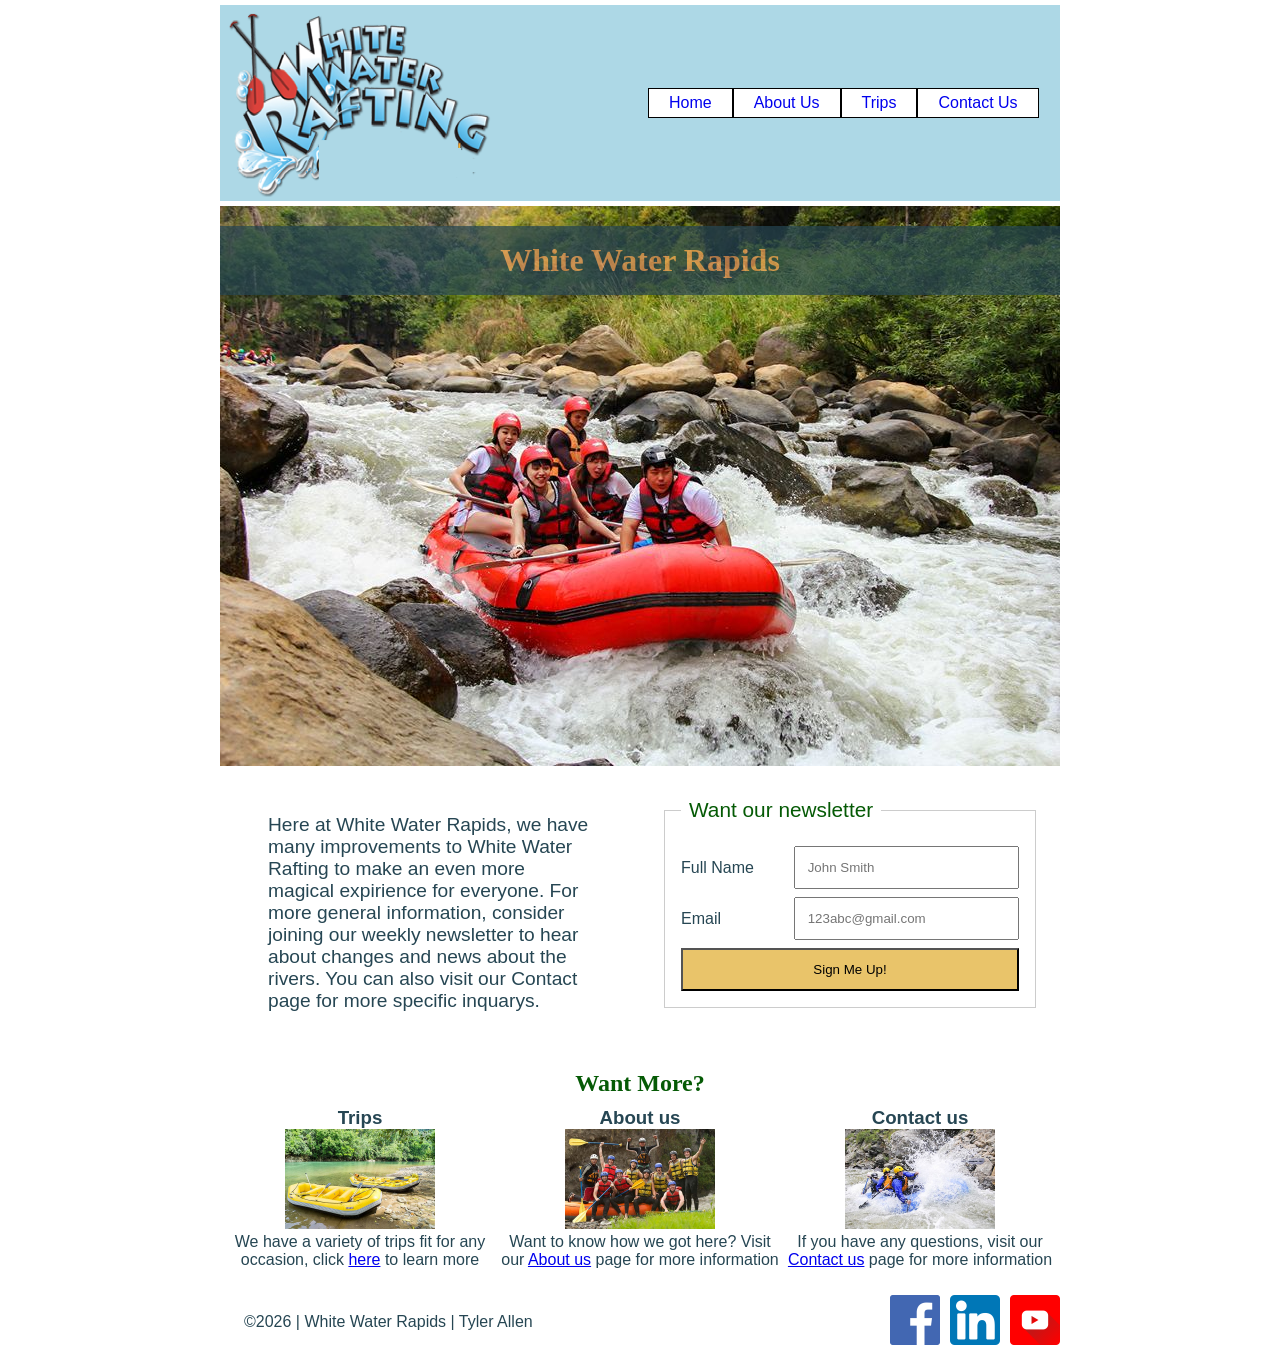
==== wwr/index.html @ 718374f5 "finished the rafting pages, by making the home and trips pages" ====
<!DOCTYPE html>
<html lang="en">

<head>
    <meta charset="UTF-8">
    <meta name="viewport" content="width=device-width, initial-scale=1.0">
    <title>Home - White Water Rafting</title>
    <meta name="description"
      content="The Home page is the primary page for our White Water Rafting site.">
    <meta name="author" content="Tyler Allen">
    <link rel="stylesheet" href="styles/rafting.css">
</head>

<body>
    <header>
        <img src="images/rafing-logo.png" alt="White Water Rafting Logo">
        <nav>
            <ul>
                <li><a href="index.html">Home</a></li>
                <li><a href="about.html">About Us</a></li>
                <li><a href="trips.html">Trips</a></li>
                <li><a href="contact.html">Contact Us</a></li>
            </ul>
        </nav>
    </header>
    <main>
        <div class="hero">
            <img src="images/home-raft.jpg" alt="A group enjoying one of our availiable Rapids">
            <h1>White Water Rapids</h1>
        </div>
        <div class="text-letter">
            <section id="news">
                <p>Here at White Water Rapids, we have many improvements to White Water Rafting to
                    make an even more magical expirience for everyone. For more general information,
                    consider joining our weekly newsletter to hear about changes and news about the
                    rivers. You can also visit our Contact page for more specific inquarys.</p>
            </section>
            <section>
                <form>
                    <fieldset>
                        <legend>Want our newsletter</legend>
                        <div class="form-item column2">
                            <label for="fullname">Full Name</label>
                            <input type="text" id="fullname" name="fullname"
                              placeholder="John Smith" required>
                        </div>
                        <div class="form-item column2">
                            <label for="useremail">Email</label>
                            <input type="email" id="useremail" name="useremail"
                              placeholder="123abc@gmail.com" required>
                        </div>
                        <button type="submit">Sign Me Up!</button>
                    </fieldset>
                </form>
            </section>
        </div>
        <div class="genContent">
            <h2>Want More?</h2>
            <h3>Trips</h3>
            <figure>
                <img src="images/raft-docked.jpg" alt="Docked Raft">
                <figcaption>We have a variety of trips fit for any occasion, click <a
                      href="trip.html">here</a> to learn more</figcaption>
            </figure>
            <h3>About us</h3>
            <figure>
                <img src="images/raft-done.jpg" alt="Group Done Rafting">
                <figcaption>Want to know how we got here? Visit our <a href="about.html">About
                        us</a> page for more information
                </figcaption>
            </figure>
            <h3>Contact us</h3>
            <figure>
                <img src="images/raft-splash.jpg" alt="Raft Splashing">
                <figcaption>If you have any questions, visit our <a href="contact.html">Contact
                        us</a> page for more information
                </figcaption>
            </figure>
        </div>
    </main>
    <footer>
        <p>&copy;2026 | White Water Rapids | Tyler Allen</p>
        <nav class="socialmedia">
            <a href="https://facebook.com">
                <img src="images/facebook_logo.png" alt="Facebook Logo">
            </a>
            <a href="https://linkedin.com">
                <img src="images/linkedin_logo.png" alt="Linkedin Logo">
            </a>
            <a href="https://youtube.com">
                <img src="images/youtube_logo.png" alt="Youtube Logo">
            </a>
        </nav>
    </footer>
</body>

</html>
---- wwr/styles/rafting.css ----
:root {
    --nav-color: lightblue;
    --primary-color: #055a05;
    --secondary-color: #f4a261;
    --accent1-color: #264653;
    --accent2-color: #e9c46a;
    --heading-font: "Times New Roman", "Georgia", serif;
    --body-font: Arial, Helvetica, sans-serif;
}

* {
    margin: 0;
    padding: 0;
    box-sizing: border-box;
}

body {
    font-family: var(--body-font);
    color: var(--accent1-color);
}

header,
main,
footer {
    width: 840px;
    margin: 0 auto;
}

header {
    display: grid;
    grid-template-columns: 1fr 1fr;
    align-items: center;
    background-color: var(--nav-color);
    margin: 5px auto;
}

header nav {
    margin: 0;
}

header nav ul {
    display: flex;
    flex-wrap: nowrap;
    flex-direction: row;
    /* justify-content: space-between; */
    list-style: none;
}

header nav li {
    padding: 5px 20px;
    border: 1px solid black;
    background-color: white;
}

header li a {
    text-decoration: none;
}

h1,
h2 {
    font-family: var(--heading-font);
    color: var(--primary-color);
}

nav,
p,
section,
article {
    margin: 16px;
    padding: 8px;
}

.socialmedia a {
    text-decoration: none;
}

.hero {
    position: relative;
}

.hero img {
    display: block;
    width: 100%;
    height: auto;
}

.hero h1 {
    position: absolute;
    top: 20px;
    width: 100%;
    padding: 16px;
    text-align: center;
    opacity: 0.7;
    background-color: var(--accent1-color);
    color: var(--secondary-color);
    /* white text – make sure there is enough contrast with the background-color */
}

.hero article {
    position: absolute;
    bottom: -1px;
}

.hero article p {
    background-color: var(--accent2-color);
    background-size: 20px;
    /* padding-right: 30px; */
    color: var(--accent1-color);
}

.hero article img {
    float: right;
    width: 125px;
    margin: 8px 0 0 20px;
}

#company-info p,
h1 {
    /* why this no work */
    margin: 0 auto;
    padding: 3px;
    text-align: center;
}

#company-info h1 {
    color: var(--primary-color);
}

#map-form {
    display: grid;
    margin: 0;
    padding: 0;
    grid-template-columns: 420px 420px;
}

iframe {
    border: none;
}

.formbox {
    grid-column: 2;
}

form {
    margin: 0 auto;
    padding: 1rem;
    display: grid;
    gap: 10px;
}

fieldset {
    display: grid;
    gap: .5rem;
    margin: 1rem;
    border: 1px solid rgb(0 0 0 / 0.2);
    padding: 1rem;
}

legend {
    padding: 0.5rem;
    color: var(--primary-color);
    font-size: 1.3rem;
}

.radioset {
    display: grid;
    grid-template-columns: 1fr 2fr;
    gap: 10px;
    column-gap: 0px;
    font-size: large;
    text-align: left;
}

.form-item {
    display: grid;
    align-items: center;
}

input,
textarea,
select,
button {
    padding: .75rem;
    /* width: 350px; */
}

button {
    background-color: var(--accent2-color);
}

.column2 {
    grid-template-columns: 1fr 2fr;
}

#history {
    display: grid;
    align-items: center;
}

#history h2 {
    text-align: center;
    grid-column: 2;
}

#history img {
    grid-row: 2;
    width: 300px;
    height: auto;
}

#history p {
    grid-row: 2;
}

#adventure {
    display: grid;
    align-items: center;
}

#adventure h2 {
    grid-row: 1;
    grid-column: 3 / span 2;
}

#adventure figure {
    grid-row: 2;
    align-items: center;
}

figure img {
    width: 150px;
    height: auto;
}

figcaption {
    text-align: center;
    color: var(--accent1-color);
}

footer img {
    width: auto;
    height: 50px;
}

footer {
    display: grid;
    align-items: center;
}

footer nav {
    margin: 0;
    padding: 0;
    grid-column: 2;
    display: flex;
    gap: 10px;
    justify-content: flex-end;
}

.figbox {
    display: grid;
    grid-template-columns: 1fr 1fr 1fr;
    align-items: center;
}

.figbox figure {
    margin: 0 auto;
}

.profilebox h2 {
    text-align: center;
}

.text-letter {
    display: grid;
    grid-template-columns: 1fr 1fr;
}

.text-letter form {
    padding: 0;
}

.text-letter fieldset {
    margin: 0;
}

#news {
    font-size: larger;
}

.genContent {
    display: grid;
    text-align: center;
    margin-bottom: 20px;
}

.genContent h2 {
    grid-column: span 3;
    padding: 10px;
}

.genContent figure {
    grid-row: 3;
    margin: 0 auto;
}

.genContent h3 {
    color: var(--accent1-color);
}

.trips-contact p {
    margin: 0 auto;
    width: 50%;
    font-size: large;
}

table {
    border-collapse: collapse;
    border: 2px solid rgb(140 140 140);
    letter-spacing: 1px;
    margin-bottom: 20px;
}

th,
td {
    border: 1px solid rgb(150 150 150);
    padding: 8px 12px;
    text-align: center;
}

thead tr {
    background-color: rgb(0 0 0);
    color: white;
    font-weight: 700;
}

td img {
    width: 150px;
    float: left;
}
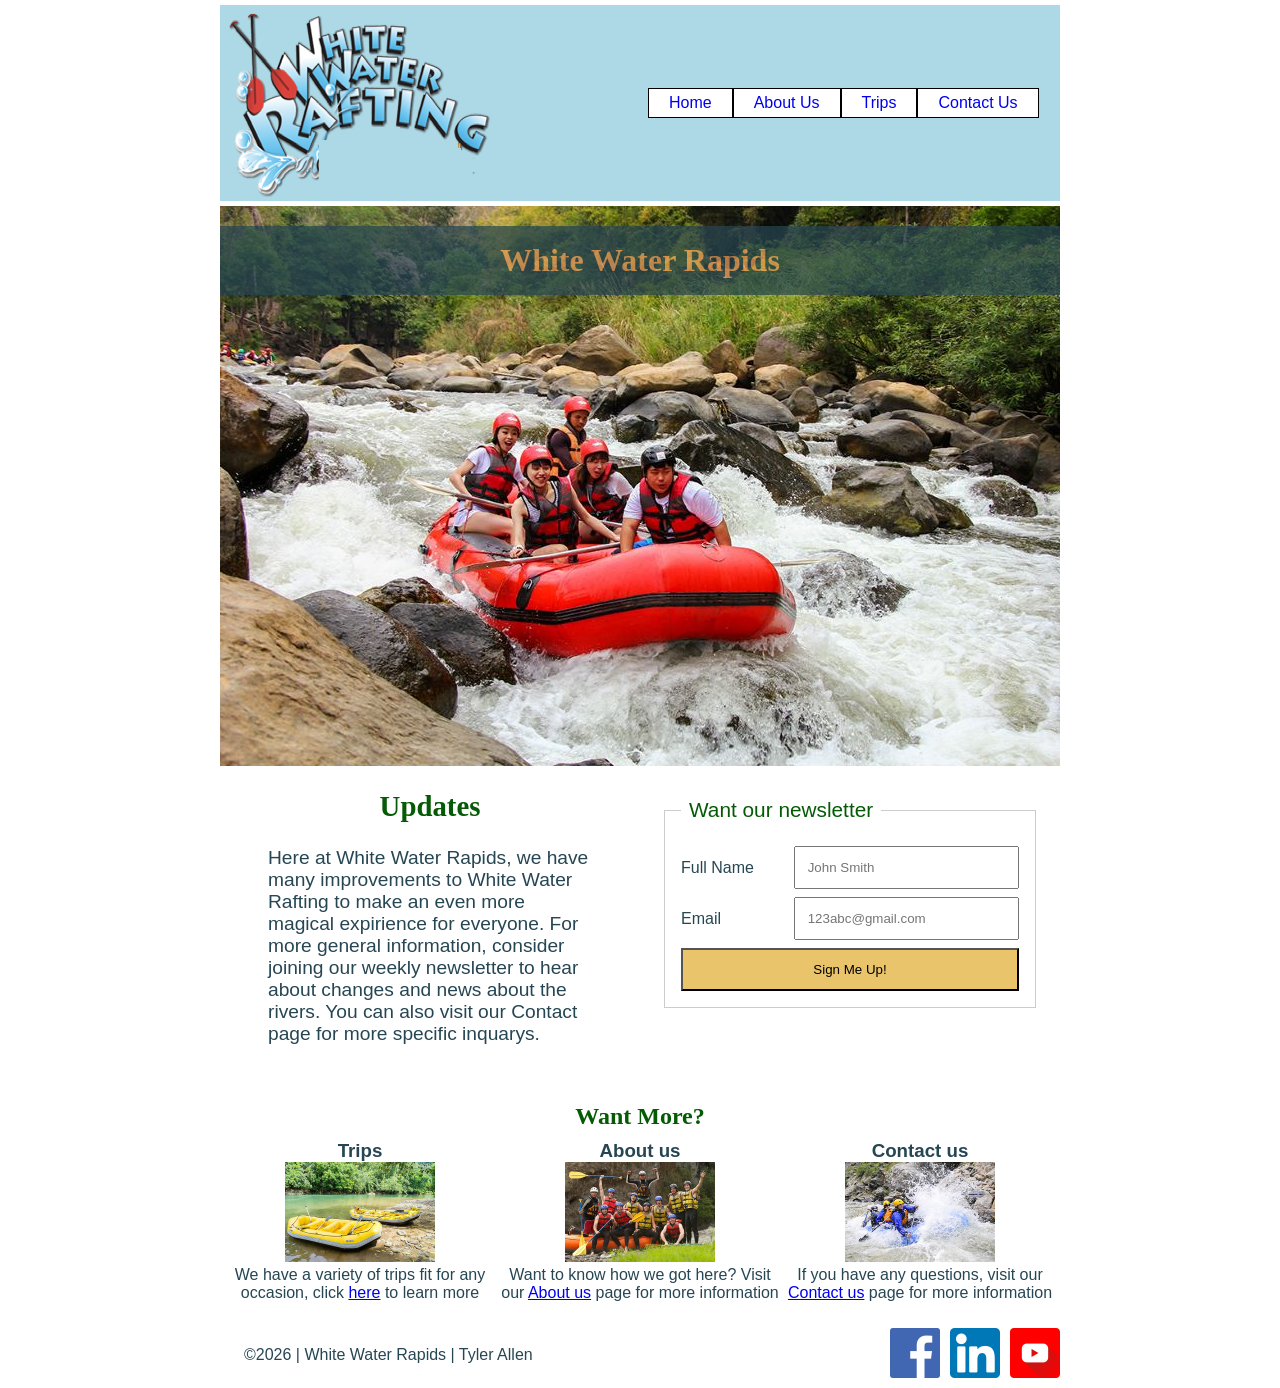
==== commit e4e4c479: "fixing the home page" ====
--- a/wwr/index.html
+++ b/wwr/index.html
@@ -30,12 +30,13 @@
         </div>
         <div class="text-letter">
             <section id="news">
+                <h2>Updates</h2>
                 <p>Here at White Water Rapids, we have many improvements to White Water Rafting to
                     make an even more magical expirience for everyone. For more general information,
                     consider joining our weekly newsletter to hear about changes and news about the
                     rivers. You can also visit our Contact page for more specific inquarys.</p>
             </section>
-            <section>
+            <div class="letter">
                 <form>
                     <fieldset>
                         <legend>Want our newsletter</legend>
@@ -52,7 +53,7 @@
                         <button type="submit">Sign Me Up!</button>
                     </fieldset>
                 </form>
-            </section>
+            </div>
         </div>
         <div class="genContent">
             <h2>Want More?</h2>
--- a/wwr/styles/rafting.css
+++ b/wwr/styles/rafting.css
@@ -287,6 +287,10 @@
     font-size: larger;
 }
 
+#news h2 {
+    text-align: center;
+}
+
 .genContent {
     display: grid;
     text-align: center;
@@ -336,4 +340,9 @@
 td img {
     width: 150px;
     float: left;
+}
+
+.letter {
+    margin: 16px;
+    padding: 8px;
 }
